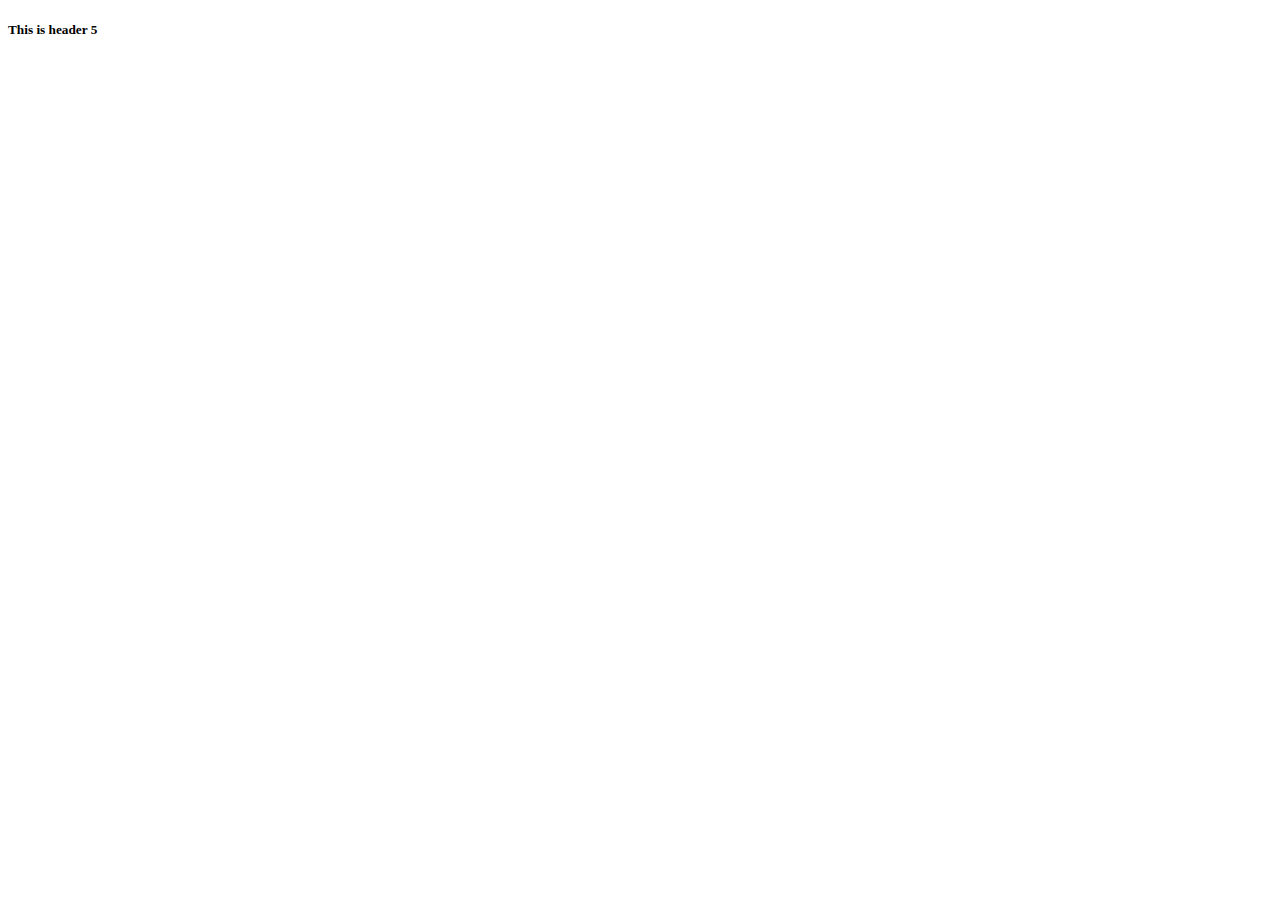
==== file.html @ 37135302 "added border radius" ====
<!DOCTYPE html>
<html lang="en">
<head>
    <meta charset="UTF-8">
    <meta http-equiv="X-UA-Compatible" content="IE=edge">
    <meta name="viewport" content="width=device-width, initial-scale=1.0">
    <title>my first commit</title>
</head>
<body>
    <h5>This is header 5</h5>
</body>
</html>
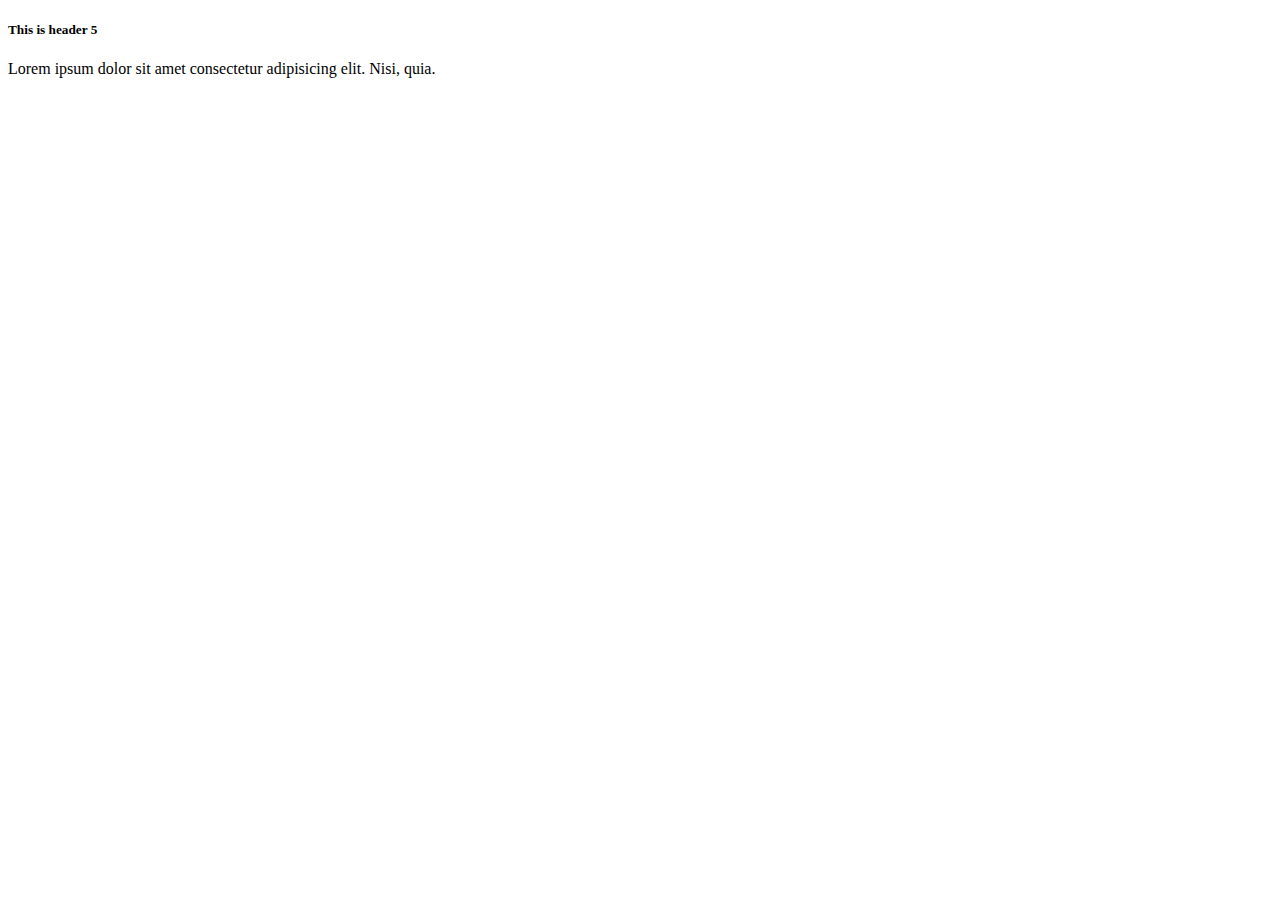
==== commit baa78b81: "added paragraph" ====
--- a/file.html
+++ b/file.html
@@ -8,5 +8,6 @@
 </head>
 <body>
     <h5>This is header 5</h5>
+    <p>Lorem ipsum dolor sit amet consectetur adipisicing elit. Nisi, quia.</p>
 </body>
 </html>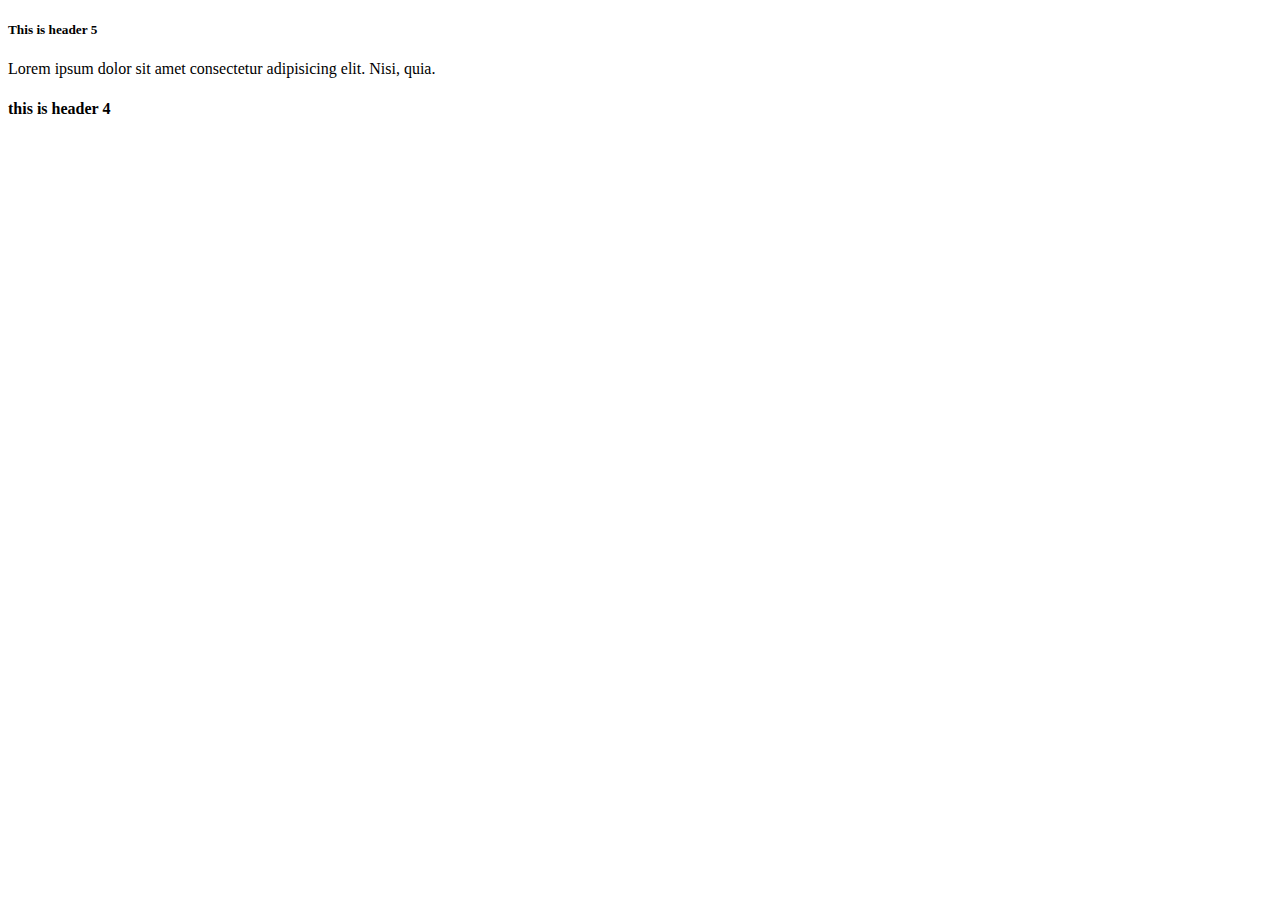
==== commit 4f18baad: "added header 4" ====
--- a/file.html
+++ b/file.html
@@ -9,5 +9,6 @@
 <body>
     <h5>This is header 5</h5>
     <p>Lorem ipsum dolor sit amet consectetur adipisicing elit. Nisi, quia.</p>
+    <h4>this is header 4</h4>
 </body>
 </html>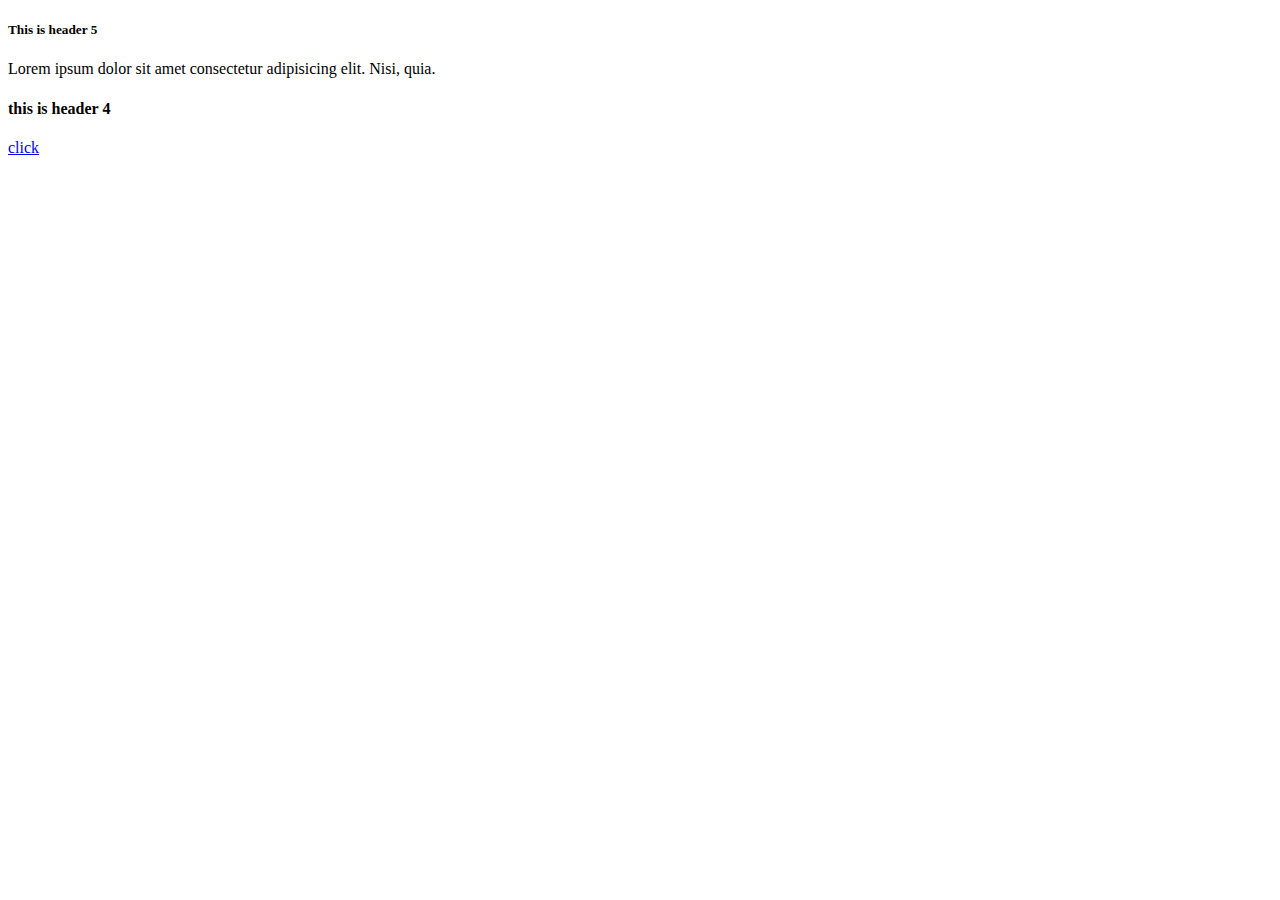
==== commit 9424164b: "added link" ====
--- a/file.html
+++ b/file.html
@@ -10,5 +10,6 @@
     <h5>This is header 5</h5>
     <p>Lorem ipsum dolor sit amet consectetur adipisicing elit. Nisi, quia.</p>
     <h4>this is header 4</h4>
+    <a href="#">click</a>
 </body>
 </html>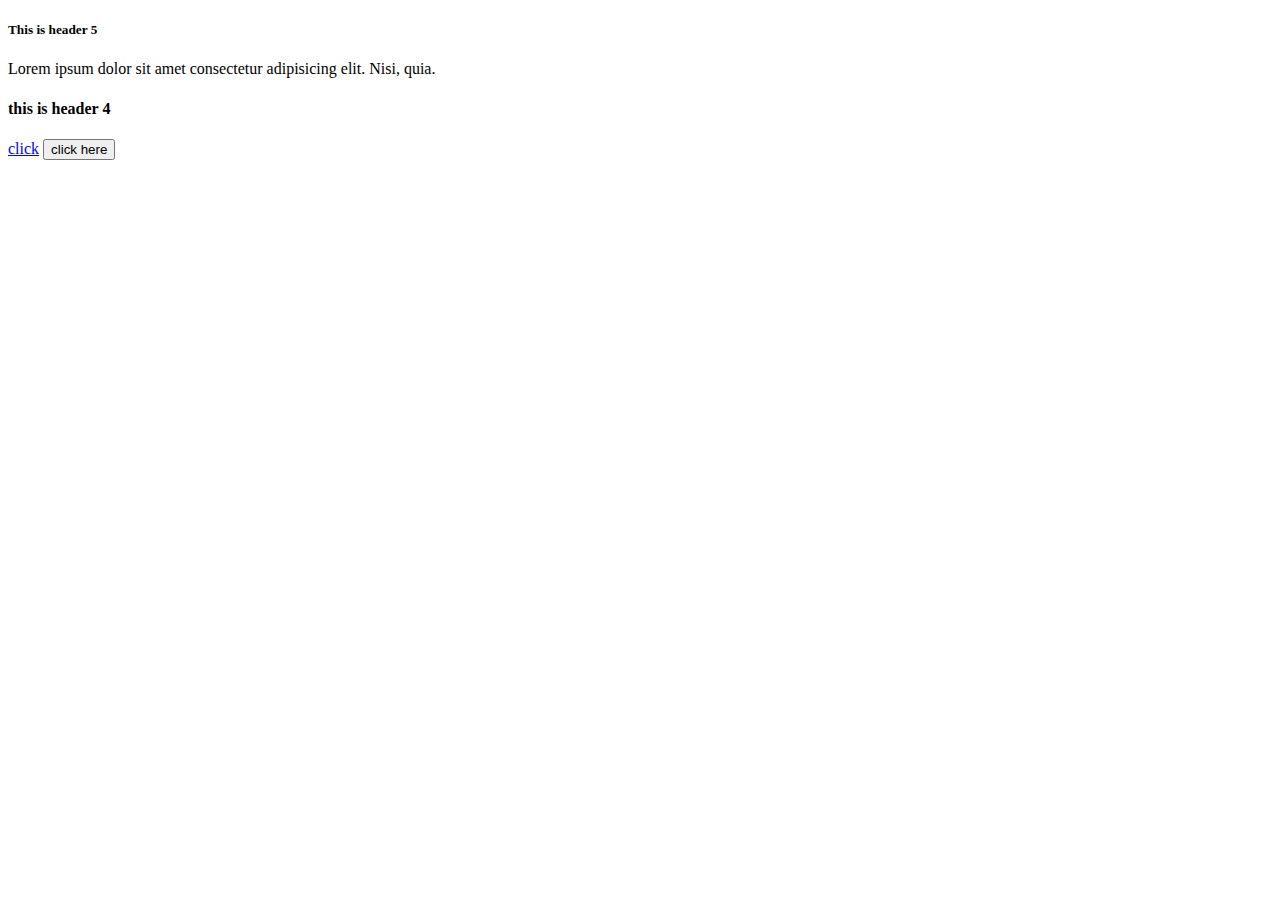
==== commit aa930455: "added button and also styled the button" ====
--- a/file.html
+++ b/file.html
@@ -11,5 +11,6 @@
     <p>Lorem ipsum dolor sit amet consectetur adipisicing elit. Nisi, quia.</p>
     <h4>this is header 4</h4>
     <a href="#">click</a>
+    <button>click here</button>
 </body>
 </html>